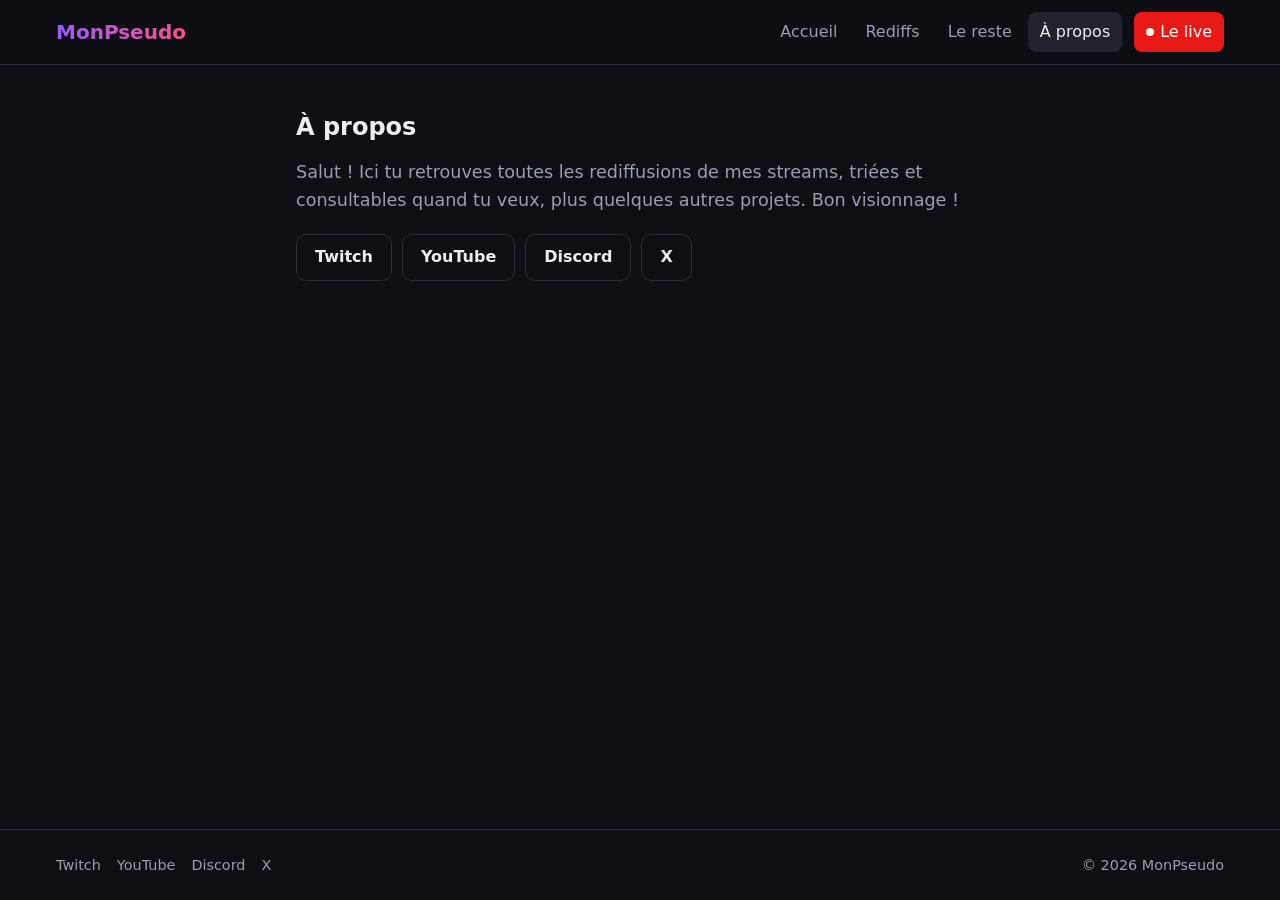
==== a-propos.html @ 5bcf35a9 "Création du site de rediffs de stream Site statique (HTML/CSS/JS) : accueil, liste des rediffs avec " ====
<!doctype html>
<html lang="fr">
<head>
  <meta charset="utf-8">
  <meta name="viewport" content="width=device-width, initial-scale=1">
  <title>À propos</title>
  <link rel="stylesheet" href="assets/css/style.css">
  <script src="assets/js/contenu.js" defer></script>
  <script src="assets/js/main.js" defer></script>
</head>
<body data-page="a-propos">
  <header id="entete"></header>
  <main>
    <section class="section">
      <div class="conteneur a-propos">
        <h1>À propos</h1>
        <p id="texte-a-propos"></p>
        <div id="liens-a-propos"></div>
      </div>
    </section>
  </main>
  <footer id="pied"></footer>
</body>
</html>
---- assets/css/style.css ----
/* ---------- Couleurs : change --accent pour personnaliser ---------- */
:root {
  --accent: #9b5cff;
  --accent-2: #ff4f8b;
  --fond: #0e0e14;
  --fond-2: #17171f;
  --fond-3: #22222d;
  --texte: #ececf1;
  --texte-2: #9d9daf;
  --bord: #2c2c3a;
  --rayon: 12px;
}

* { box-sizing: border-box; }
html { scroll-behavior: smooth; }
body {
  margin: 0;
  font-family: "Inter", system-ui, -apple-system, "Segoe UI", sans-serif;
  background: var(--fond);
  color: var(--texte);
  line-height: 1.55;
  min-height: 100vh;
  display: flex;
  flex-direction: column;
}
main { flex: 1; }
a { color: inherit; }
img { max-width: 100%; display: block; }
h1, h2, h3 { line-height: 1.2; margin: 0 0 .4em; }

.conteneur { width: 100%; max-width: 1200px; margin: 0 auto; padding: 0 16px; }
.section { padding: 48px 0; }
.section-titre { display: flex; align-items: baseline; justify-content: space-between; gap: 16px; margin-bottom: 20px; }
.section-titre h2 { font-size: 1.5rem; }
.section-titre a { color: var(--texte-2); text-decoration: none; font-size: .95rem; }
.section-titre a:hover { color: var(--accent); }
.meta { color: var(--texte-2); font-size: .9rem; margin: 0; }
.vide { color: var(--texte-2); }
.etiquette {
  display: inline-block; font-size: .75rem; font-weight: 700; text-transform: uppercase;
  letter-spacing: .06em; color: var(--accent); margin-bottom: 8px;
}

/* ---------- En-tête ---------- */
#entete {
  position: sticky; top: 0; z-index: 10;
  background: rgba(14, 14, 20, .85); backdrop-filter: blur(10px);
  border-bottom: 1px solid var(--bord);
}
.entete-inner { display: flex; align-items: center; justify-content: space-between; height: 64px; }
.logo {
  font-weight: 800; font-size: 1.25rem; text-decoration: none;
  background: linear-gradient(90deg, var(--accent), var(--accent-2));
  -webkit-background-clip: text; background-clip: text; color: transparent;
}
.nav { display: flex; align-items: center; gap: 4px; }
.nav a { text-decoration: none; padding: 8px 12px; border-radius: 8px; color: var(--texte-2); font-weight: 500; }
.nav a:hover, .nav a[aria-current="page"] { color: var(--texte); background: var(--fond-3); }
.nav .btn-direct { color: #fff; background: #e91916; margin-left: 8px; display: inline-flex; align-items: center; gap: 6px; }
.nav .btn-direct:hover { background: #c41210; }
.point { width: 8px; height: 8px; border-radius: 50%; background: #fff; animation: pulse 1.6s infinite; }
@keyframes pulse { 50% { opacity: .3; } }
.burger { display: none; background: none; border: 0; color: var(--texte); font-size: 1.5rem; cursor: pointer; }

@media (max-width: 720px) {
  .burger { display: block; }
  .nav {
    display: none; position: absolute; top: 64px; left: 0; right: 0;
    flex-direction: column; align-items: stretch; padding: 8px 16px 16px;
    background: var(--fond-2); border-bottom: 1px solid var(--bord);
  }
  .menu-ouvert .nav { display: flex; }
  .nav .btn-direct { margin: 8px 0 0; justify-content: center; }
}

/* ---------- Boutons ---------- */
.btn {
  display: inline-block; padding: 10px 18px; border-radius: 10px; font-weight: 600; text-decoration: none;
  background: var(--accent); color: #fff; border: 1px solid transparent; transition: filter .15s;
}
.btn:hover { filter: brightness(1.15); }
.btn-contour { background: transparent; border-color: var(--bord); color: var(--texte); }
.btn-contour:hover { border-color: var(--accent); }

/* ---------- Hero ---------- */
.hero {
  padding: 72px 0 40px; text-align: center;
  background: radial-gradient(ellipse at top, rgba(155, 92, 255, .25), transparent 60%);
}
.hero h1 { font-size: clamp(2.2rem, 7vw, 4rem); font-weight: 800; }
.hero p { color: var(--texte-2); font-size: 1.15rem; max-width: 560px; margin: 0 auto 24px; }
.hero .actions { display: flex; gap: 12px; justify-content: center; flex-wrap: wrap; }

/* ---------- Lecteur ---------- */
.lecteur {
  position: relative; aspect-ratio: 16 / 9; width: 100%;
  background: #000; border-radius: var(--rayon); overflow: hidden;
}
.lecteur iframe, .lecteur video { position: absolute; inset: 0; width: 100%; height: 100%; border: 0; }
.lecteur-vide { display: grid; place-items: center; height: 100%; color: var(--texte-2); }

#derniere { display: grid; grid-template-columns: 2fr 1fr; gap: 28px; align-items: center; }
#derniere h2 { font-size: 1.6rem; }
#derniere p { color: var(--texte-2); }
@media (max-width: 860px) { #derniere { grid-template-columns: 1fr; } }

/* ---------- Grille de cartes ---------- */
.grille { display: grid; grid-template-columns: repeat(auto-fill, minmax(260px, 1fr)); gap: 20px; }
.carte { text-decoration: none; border-radius: var(--rayon); overflow: hidden; background: var(--fond-2); border: 1px solid var(--bord); transition: transform .15s, border-color .15s; }
.carte:hover { transform: translateY(-3px); border-color: var(--accent); }
.carte-visuel { position: relative; aspect-ratio: 16 / 9; background: var(--fond-3); }
.carte-visuel img { width: 100%; height: 100%; object-fit: cover; }
.miniature-vide {
  height: 100%; display: grid; place-items: center; padding: 16px; text-align: center; font-weight: 700;
  background: linear-gradient(135deg, var(--accent), var(--accent-2));
}
.badge-duree, .badge-source {
  position: absolute; bottom: 8px; font-size: .75rem; font-weight: 600;
  padding: 2px 7px; border-radius: 6px; background: rgba(0, 0, 0, .8); color: #fff;
}
.badge-duree { right: 8px; }
.badge-source { left: 8px; text-transform: capitalize; }
.badge-twitch { background: #9146ff; }
.badge-youtube { background: #e62117; }
.carte-infos { padding: 14px; }
.carte-infos h3 { font-size: 1rem; margin-bottom: 4px; }

/* ---------- Page rediffs ---------- */
.barre-outils { display: flex; flex-wrap: wrap; gap: 12px; align-items: center; margin-bottom: 24px; }
#recherche {
  flex: 1 1 240px; padding: 10px 14px; border-radius: 10px; font: inherit;
  background: var(--fond-2); border: 1px solid var(--bord); color: var(--texte);
}
#recherche:focus { outline: none; border-color: var(--accent); }
#filtres { display: flex; flex-wrap: wrap; gap: 8px; }
.puce {
  padding: 7px 14px; border-radius: 999px; font: inherit; font-size: .9rem; cursor: pointer;
  background: var(--fond-2); border: 1px solid var(--bord); color: var(--texte-2);
}
.puce:hover { color: var(--texte); }
.puce.active { background: var(--accent); border-color: var(--accent); color: #fff; }
#compteur { color: var(--texte-2); font-size: .9rem; }

/* ---------- Page vidéo ---------- */
#video h1 { font-size: 1.6rem; margin-top: 20px; }
#video .description { color: var(--texte-2); white-space: pre-line; max-width: 800px; }

/* ---------- Le reste ---------- */
.grille-autres { display: grid; grid-template-columns: repeat(auto-fill, minmax(260px, 1fr)); gap: 20px; }
.carte-autre {
  display: block; text-decoration: none; padding: 22px; border-radius: var(--rayon);
  background: var(--fond-2); border: 1px solid var(--bord); transition: border-color .15s;
}
a.carte-autre:hover { border-color: var(--accent); }
.carte-autre p { color: var(--texte-2); margin: 0; }

/* ---------- À propos ---------- */
.a-propos { max-width: 720px; }
.a-propos p { font-size: 1.1rem; color: var(--texte-2); }
#liens-a-propos { display: flex; flex-wrap: wrap; gap: 10px; margin-top: 20px; }

/* ---------- Pied de page ---------- */
#pied { border-top: 1px solid var(--bord); margin-top: 48px; }
.pied-inner { display: flex; flex-wrap: wrap; justify-content: space-between; align-items: center; gap: 12px; padding: 24px 16px; color: var(--texte-2); font-size: .9rem; }
.pied-inner p { margin: 0; }
.reseaux { display: flex; flex-wrap: wrap; gap: 16px; }
.reseaux a { text-decoration: none; }
.reseaux a:hover { color: var(--accent); }
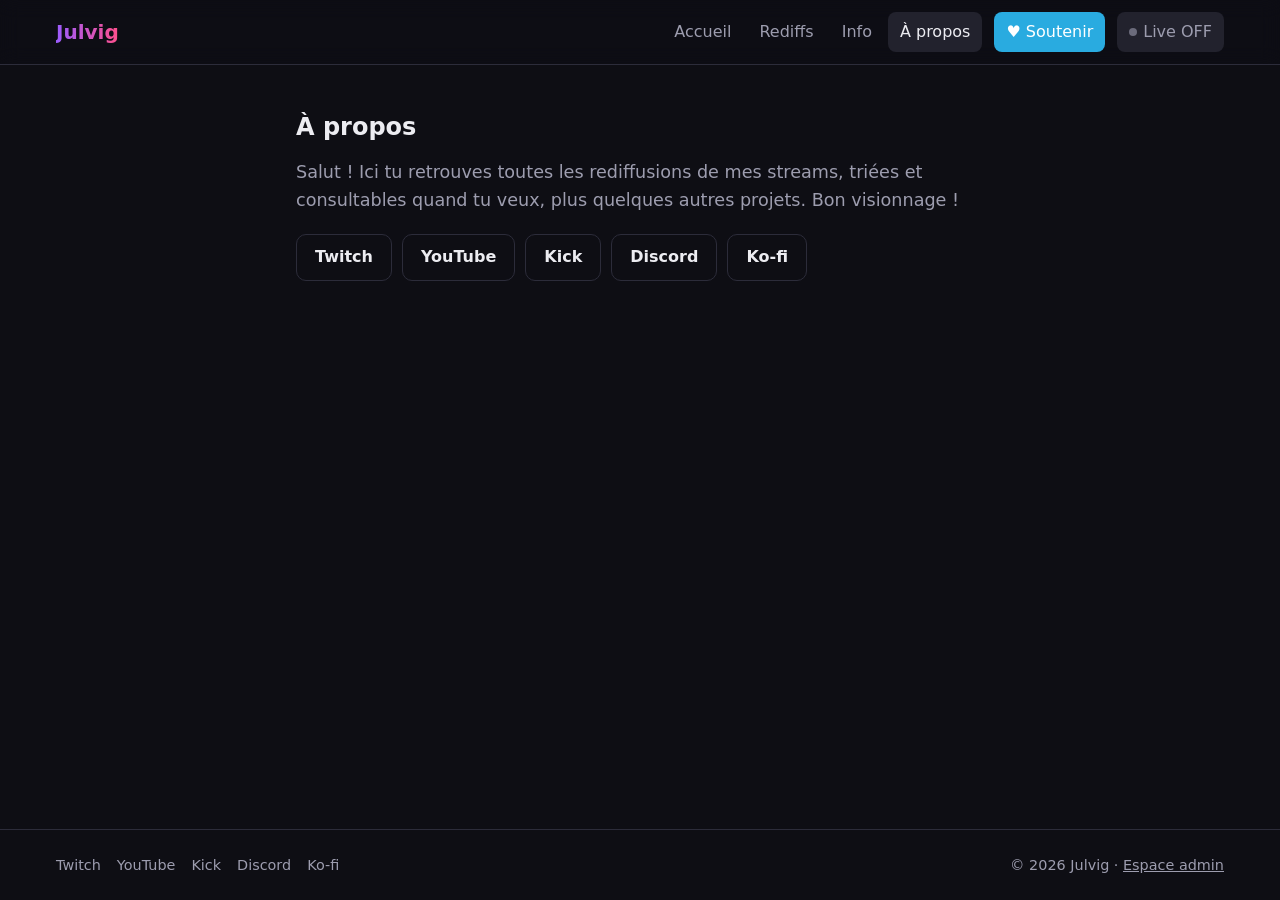
==== commit 46161a9a: "Chapitres, live Kick, likes et commentaires - Chapitres : case dans l'espace admin ("12:30 Titre" pa" ====
--- a/a-propos.html
+++ b/a-propos.html
@@ -6,6 +6,7 @@
   <title>À propos</title>
   <link rel="stylesheet" href="assets/css/style.css">
   <script src="assets/js/contenu.js" defer></script>
+  <script src="assets/js/compte.js" defer></script>
   <script src="assets/js/main.js" defer></script>
 </head>
 <body data-page="a-propos">
--- a/assets/css/style.css
+++ b/assets/css/style.css
@@ -12,6 +12,7 @@
 }
 
 * { box-sizing: border-box; }
+[hidden] { display: none !important; }
 html { scroll-behavior: smooth; }
 body {
   margin: 0;
@@ -58,6 +59,12 @@
 .nav a:hover, .nav a[aria-current="page"] { color: var(--texte); background: var(--fond-3); }
 .nav .btn-direct { color: #fff; background: #e91916; margin-left: 8px; display: inline-flex; align-items: center; gap: 6px; }
 .nav .btn-direct:hover { background: #c41210; }
+.nav .btn-don { color: #fff; background: #29abe0; margin-left: 8px; }
+.nav .btn-don:hover, .nav .btn-don[aria-current="page"] { background: #1f93c2; color: #fff; }
+.nav .btn-direct.hors-ligne { background: var(--fond-3); color: var(--texte-2); }
+.nav .btn-direct.hors-ligne:hover { background: var(--bord); color: var(--texte); }
+.hors-ligne .point { background: #6b6b7b; animation: none; }
+.point.point-rouge { display: inline-block; background: #e91916; vertical-align: middle; width: 12px; height: 12px; }
 .point { width: 8px; height: 8px; border-radius: 50%; background: #fff; animation: pulse 1.6s infinite; }
 @keyframes pulse { 50% { opacity: .3; } }
 .burger { display: none; background: none; border: 0; color: var(--texte); font-size: 1.5rem; cursor: pointer; }
@@ -70,7 +77,7 @@
     background: var(--fond-2); border-bottom: 1px solid var(--bord);
   }
   .menu-ouvert .nav { display: flex; }
-  .nav .btn-direct { margin: 8px 0 0; justify-content: center; }
+  .nav .btn-direct, .nav .btn-don { margin: 8px 0 0; justify-content: center; text-align: center; }
 }
 
 /* ---------- Boutons ---------- */
@@ -145,6 +152,105 @@
 #video h1 { font-size: 1.6rem; margin-top: 20px; }
 #video .description { color: var(--texte-2); white-space: pre-line; max-width: 800px; }
 
+/* ---------- La commu ---------- */
+.bloc-commu {
+  display: flex; flex-direction: column; padding: 22px; border-radius: var(--rayon);
+  background: var(--fond-2); border: 1px solid var(--bord); border-top: 3px solid var(--c, var(--accent));
+}
+.bloc-commu p { color: var(--texte-2); margin: 0 0 16px; flex: 1; }
+.bloc-commu .boutons { display: flex; flex-wrap: wrap; gap: 10px; }
+.bloc-live { --c: #9146ff; }
+.bloc-discord { --c: #5865f2; }
+.bloc-don { --c: #29abe0; }
+.btn-twitch { background: #9146ff; }
+.btn-kick { background: #53fc18; color: #0b0b0b; }
+.btn-discord { background: #5865f2; }
+.btn-kofi { background: #29abe0; }
+
+/* ---------- Bandeau live (accueil) ---------- */
+#bandeau-live { padding-top: 32px; }
+
+/* ---------- Page Soutenir ---------- */
+.soutenir { display: grid; grid-template-columns: 1fr 1fr; gap: 40px; align-items: start; }
+.soutenir p { color: var(--texte-2); }
+.soutenir ul { color: var(--texte-2); padding-left: 20px; }
+#kofiframe { width: 100%; height: 712px; border: 0; border-radius: var(--rayon); background: #f9f9f9; }
+@media (max-width: 860px) { .soutenir { grid-template-columns: 1fr; } }
+
+/* ---------- Espace admin ---------- */
+.admin { max-width: 860px; }
+.admin h2 { margin-top: 40px; }
+.barre-admin { display: flex; align-items: center; gap: 12px; flex-wrap: wrap; color: var(--texte-2); margin-bottom: 8px; }
+.btn-petit { padding: 6px 12px; font-size: .85rem; cursor: pointer; }
+.btn-danger { background: #c62828; }
+button.btn { font: inherit; font-weight: 600; cursor: pointer; }
+button.btn:disabled { opacity: .5; cursor: wait; }
+.formulaire { display: grid; gap: 16px; padding: 24px; margin-top: 16px; border-radius: var(--rayon); background: var(--fond-2); border: 1px solid var(--bord); }
+.formulaire h2 { margin: 0; }
+.formulaire label { display: grid; gap: 6px; font-weight: 600; font-size: .95rem; }
+.formulaire small { color: var(--texte-2); font-weight: 400; }
+.formulaire input, .formulaire textarea {
+  font: inherit; font-weight: 400; padding: 10px 12px; border-radius: 10px;
+  background: var(--fond); border: 1px solid var(--bord); color: var(--texte); width: 100%;
+}
+.formulaire input:focus, .formulaire textarea:focus { outline: none; border-color: var(--accent); }
+.formulaire .ligne { display: grid; grid-template-columns: repeat(3, 1fr); gap: 12px; }
+.formulaire .ligne-2 { grid-template-columns: 2fr 1fr; }
+.formulaire .ligne { align-items: start; }
+#formulaire-info { margin-top: 56px; }
+@media (max-width: 640px) { .formulaire .ligne { grid-template-columns: 1fr; } }
+.ligne-admin .etiquette { display: block; margin-bottom: 2px; }
+.formulaire .boutons { display: flex; gap: 10px; }
+.apercu-miniature { width: 240px; border-radius: 8px; }
+.message { padding: 10px 14px; border-radius: 10px; margin: 0 0 12px; }
+.message-erreur { background: rgba(229, 57, 53, .15); color: #ff8a80; }
+.message-ok { background: rgba(67, 160, 71, .15); color: #a5d6a7; }
+.message-info { background: var(--fond-3); }
+.ligne-admin { display: flex; align-items: center; gap: 14px; padding: 12px 0; border-bottom: 1px solid var(--bord); }
+.ligne-admin img { width: 120px; aspect-ratio: 16 / 9; object-fit: cover; border-radius: 6px; background: var(--fond-3); flex-shrink: 0; }
+.ligne-admin-infos { flex: 1; min-width: 0; }
+.ligne-admin-infos a { text-decoration: none; }
+.ligne-admin .boutons { display: flex; gap: 8px; flex-wrap: wrap; }
+@media (max-width: 640px) { .ligne-admin { flex-wrap: wrap; } .ligne-admin img { width: 96px; } }
+.lien-admin { color: var(--texte-2); }
+
+/* ---------- Chapitres ---------- */
+.chapitres { margin-top: 28px; max-width: 800px; }
+.chapitres h2 { font-size: 1.2rem; }
+.chapitres ol { list-style: none; padding: 0; margin: 0; display: grid; gap: 4px; }
+.chapitre {
+  display: flex; gap: 12px; width: 100%; text-align: left; font: inherit; color: var(--texte);
+  background: var(--fond-2); border: 1px solid var(--bord); border-radius: 8px; padding: 8px 12px; cursor: pointer;
+}
+.chapitre:hover { border-color: var(--accent); }
+.chapitre .temps { color: var(--accent); font-variant-numeric: tabular-nums; font-weight: 600; min-width: 64px; }
+
+/* ---------- Likes et commentaires ---------- */
+#reactions { padding-top: 0; }
+.barre-reactions { display: flex; align-items: center; gap: 16px; flex-wrap: wrap; margin-bottom: 24px; }
+.btn-like {
+  display: inline-flex; align-items: center; gap: 6px; font: inherit; font-weight: 700; cursor: pointer;
+  padding: 8px 16px; border-radius: 999px; background: var(--fond-2); border: 1px solid var(--bord); color: var(--texte);
+}
+.btn-like:hover { border-color: var(--accent-2); }
+.btn-like .coeur { color: var(--texte-2); font-size: 1.1rem; }
+.btn-like.actif { border-color: var(--accent-2); background: rgba(255, 79, 139, .12); }
+.btn-like.actif .coeur { color: var(--accent-2); }
+.lien-bouton { background: none; border: 0; padding: 0; font: inherit; color: var(--texte-2); text-decoration: underline; cursor: pointer; }
+.lien-bouton:hover { color: var(--texte); }
+.form-com { display: grid; gap: 10px; max-width: 800px; margin-bottom: 16px; }
+.form-com textarea {
+  font: inherit; padding: 10px 12px; border-radius: 10px; resize: vertical;
+  background: var(--fond-2); border: 1px solid var(--bord); color: var(--texte); width: 100%;
+}
+.form-com textarea:focus { outline: none; border-color: var(--accent); }
+.form-com .boutons { display: flex; justify-content: space-between; align-items: center; }
+.commentaires { list-style: none; padding: 0; margin: 16px 0 0; max-width: 800px; }
+.commentaire { padding: 14px 0; border-bottom: 1px solid var(--bord); }
+.commentaire-tete { display: flex; align-items: baseline; gap: 10px; flex-wrap: wrap; }
+.commentaire-tete .lien-bouton { margin-left: auto; font-size: .85rem; }
+.commentaire p { margin: 4px 0 0; white-space: pre-line; overflow-wrap: anywhere; }
+
 /* ---------- Le reste ---------- */
 .grille-autres { display: grid; grid-template-columns: repeat(auto-fill, minmax(260px, 1fr)); gap: 20px; }
 .carte-autre {
